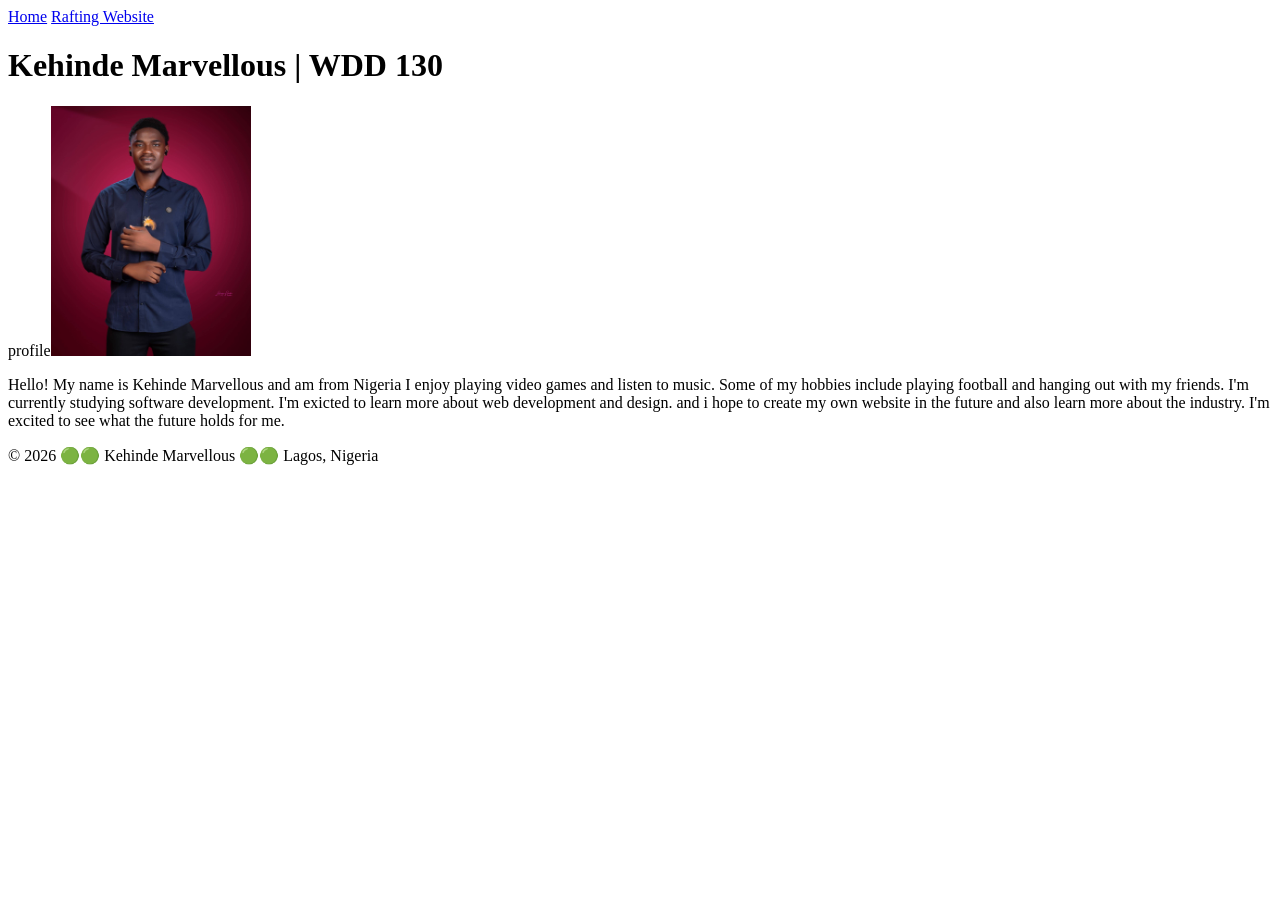
==== index.html @ 6ad7c21a "week 1 assignment" ====
<!DOCTYPE html>
<html lang="en-us">

<head>
    <meta charset="UTF-8">
    <meta name="viewport" content="width=device-width,initial-scale=1.0">
    <title>Kehinde Marvellous | WDD 130</title>
</head>

<body>
    <header>
        <nav>
            <a href="#">Home</a>
            <a href="wwr/">Rafting Website</a>
        </nav>
    </header>
    <main>
        <h1>Kehinde Marvellous | WDD 130</h1>
        profile<img src="images/image.jpg" alt="Hello, my name is Kehinde Marvellous" width="200">
        <p>Hello! My name is Kehinde Marvellous and am from Nigeria I enjoy playing video games and
            listen to music. Some of my hobbies include playing football and hanging out with my
            friends. I'm currently studying software development. I'm exicted to learn more about
            web development and design. and i hope to create my own website in the future and also
            learn more about the industry. I'm excited to see what the future holds for me.</p>
    </main>
    <footer>
        <p>&copy; 2026 🟢🟢 Kehinde Marvellous 🟢🟢 Lagos, Nigeria</p>
    </footer>
</body>

</html>
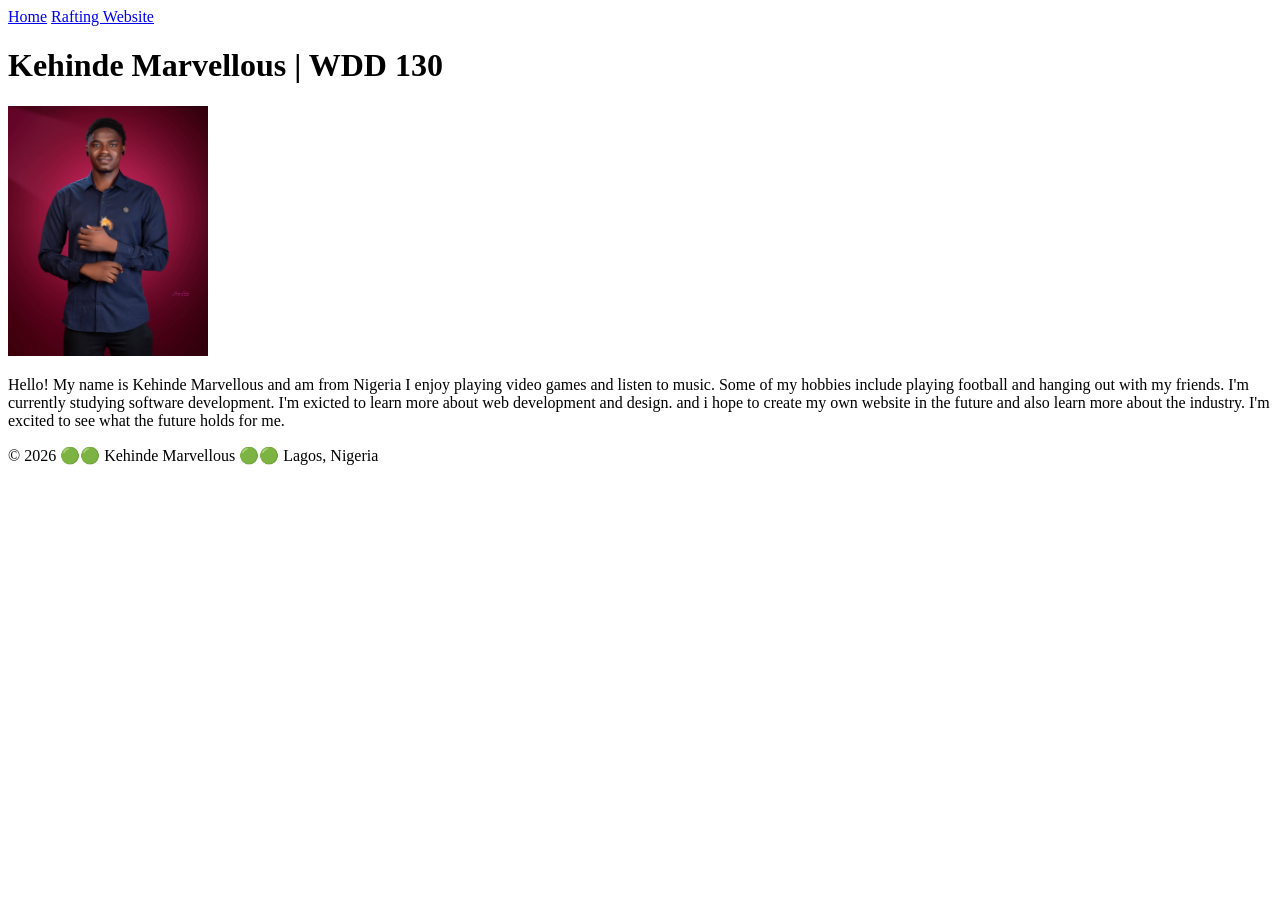
==== commit b90680af: "week 1 assignment" ====
--- a/index.html
+++ b/index.html
@@ -16,7 +16,7 @@
     </header>
     <main>
         <h1>Kehinde Marvellous | WDD 130</h1>
-        profile<img src="images/image.jpg" alt="Hello, my name is Kehinde Marvellous" width="200">
+        <img src="images/profile.jpg" alt="Hello, my name is Kehinde Marvellous" width="200">
         <p>Hello! My name is Kehinde Marvellous and am from Nigeria I enjoy playing video games and
             listen to music. Some of my hobbies include playing football and hanging out with my
             friends. I'm currently studying software development. I'm exicted to learn more about
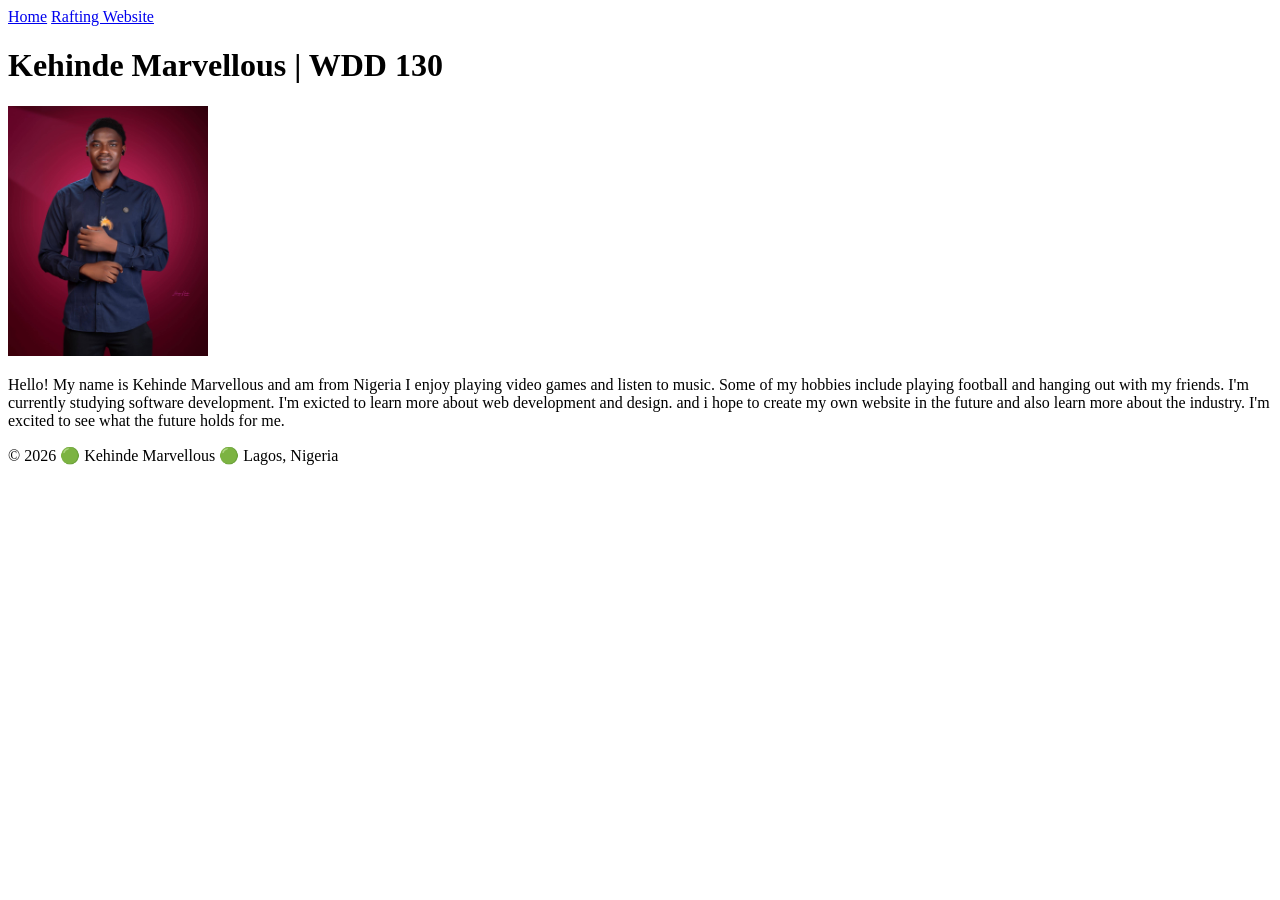
==== commit 9486cf83: "week 1 assignment" ====
--- a/index.html
+++ b/index.html
@@ -24,7 +24,7 @@
             learn more about the industry. I'm excited to see what the future holds for me.</p>
     </main>
     <footer>
-        <p>&copy; 2026 🟢🟢 Kehinde Marvellous 🟢🟢 Lagos, Nigeria</p>
+        <p>&copy; 2026 🟢 Kehinde Marvellous 🟢 Lagos, Nigeria</p>
     </footer>
 </body>
 
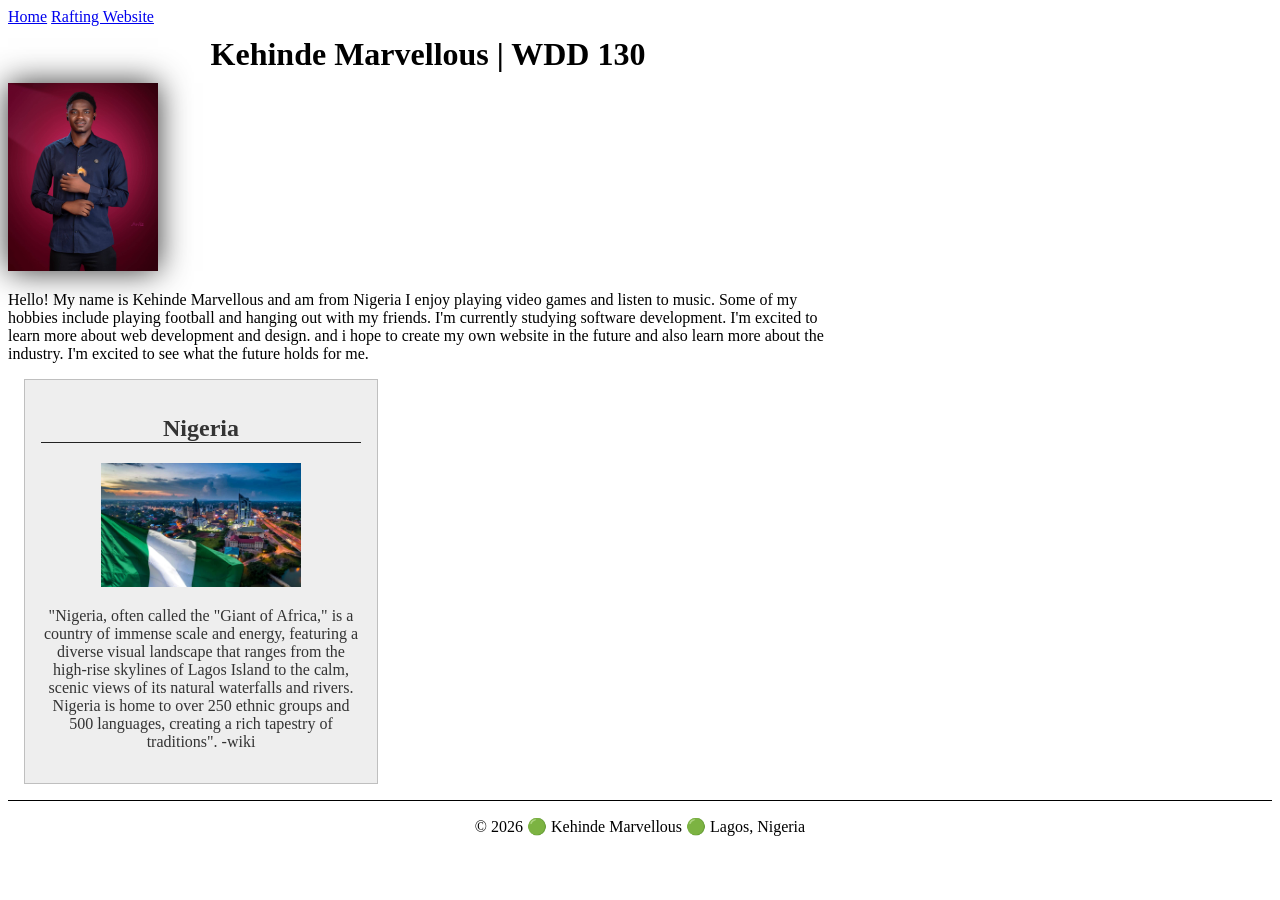
==== commit 39e24a1d: "week 2 assignment" ====
--- a/index.html
+++ b/index.html
@@ -5,6 +5,10 @@
     <meta charset="UTF-8">
     <meta name="viewport" content="width=device-width,initial-scale=1.0">
     <title>Kehinde Marvellous | WDD 130</title>
+    <meta name="description" content="Kehinde Marvellous's BYU-Idaho WDD 130 course home page">
+    <meta name="author" content="Kehinde Marvellous">
+
+    <link rel="stylesheet" href="styles/styles.css">
 </head>
 
 <body>
@@ -19,10 +23,20 @@
         <img src="images/profile.jpg" alt="Hello, my name is Kehinde Marvellous" width="200">
         <p>Hello! My name is Kehinde Marvellous and am from Nigeria I enjoy playing video games and
             listen to music. Some of my hobbies include playing football and hanging out with my
-            friends. I'm currently studying software development. I'm exicted to learn more about
+            friends. I'm currently studying software development. I'm excited to learn more about
             web development and design. and i hope to create my own website in the future and also
             learn more about the industry. I'm excited to see what the future holds for me.</p>
     </main>
+    <aside>
+        <h2>Nigeria</h2>
+        <img src="images/Nigerian-flag.jpg" alt="Nigeria's Landscape">
+        <p>"Nigeria, often called the "Giant of Africa," is a country of immense scale and energy,
+            featuring a diverse visual landscape that ranges from the high-rise skylines of Lagos
+            Island to the calm, scenic views of its natural waterfalls and rivers. Nigeria is home
+            to over 250 ethnic groups and 500 languages, creating a rich tapestry of traditions".
+            -wiki</p>
+
+    </aside>
     <footer>
         <p>&copy; 2026 🟢 Kehinde Marvellous 🟢 Lagos, Nigeria</p>
     </footer>
--- a/styles/styles.css
+++ b/styles/styles.css
@@ -0,0 +1,43 @@
+h1 {
+    margin: 10px;
+    text-align: center;
+}
+
+h2 {
+    border-bottom: 1px solid #222;
+}
+
+main {
+    width: 840px;
+}
+
+p {
+    padding: 0;
+}
+
+aside {
+    width: 20rem;
+    margin: 1rem;
+    border: 1px solid rgb(0 0 0 / 0.2);
+    padding: 1rem;
+    background-color: #eee;
+    color: #333;
+    text-align: center;
+}
+
+aside img {
+    width: 200px;
+    height: auto;
+}
+
+main img {
+    width: 150px;
+    height: auto;
+    box-shadow: 0 0 30px #333;
+}
+
+footer {
+    margin-top: 15px;
+    border-top: 1px solid #000;
+    text-align: center;
+}
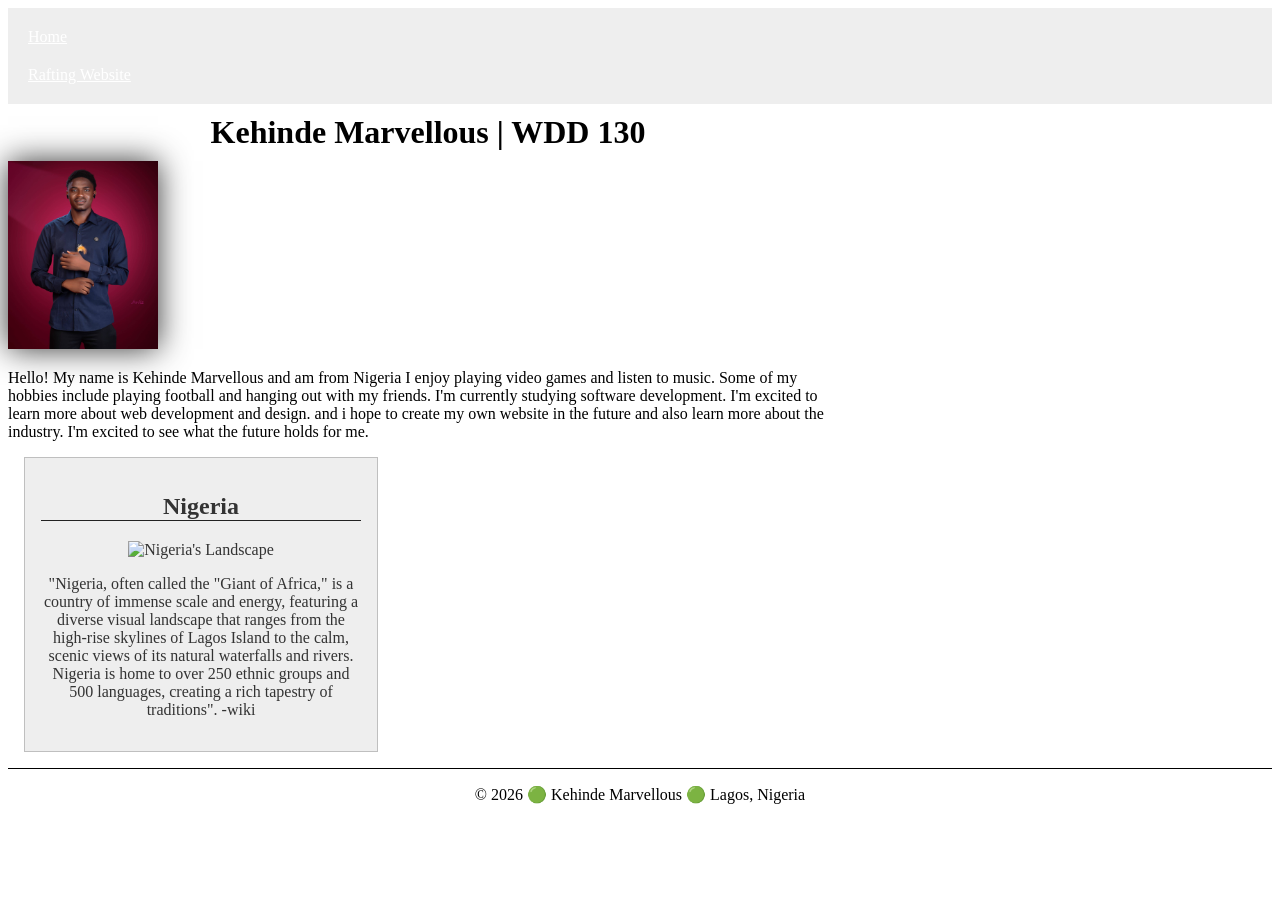
==== commit f6f841ed: "week 2 assignment" ====
--- a/index.html
+++ b/index.html
@@ -29,7 +29,7 @@
     </main>
     <aside>
         <h2>Nigeria</h2>
-        <img src="images/Nigerian-flag.jpg" alt="Nigeria's Landscape">
+        <img src="images/nigerian-flag.jpg" alt="Nigeria's Landscape">
         <p>"Nigeria, often called the "Giant of Africa," is a country of immense scale and energy,
             featuring a diverse visual landscape that ranges from the high-rise skylines of Lagos
             Island to the calm, scenic views of its natural waterfalls and rivers. Nigeria is home
--- a/styles/styles.css
+++ b/styles/styles.css
@@ -1,3 +1,14 @@
+nav {
+    background-color: #eee;
+    padding: 10px;
+}
+
+nav a {
+    color: white;
+    padding: 10px;
+    display: block;
+}
+
 h1 {
     margin: 10px;
     text-align: center;
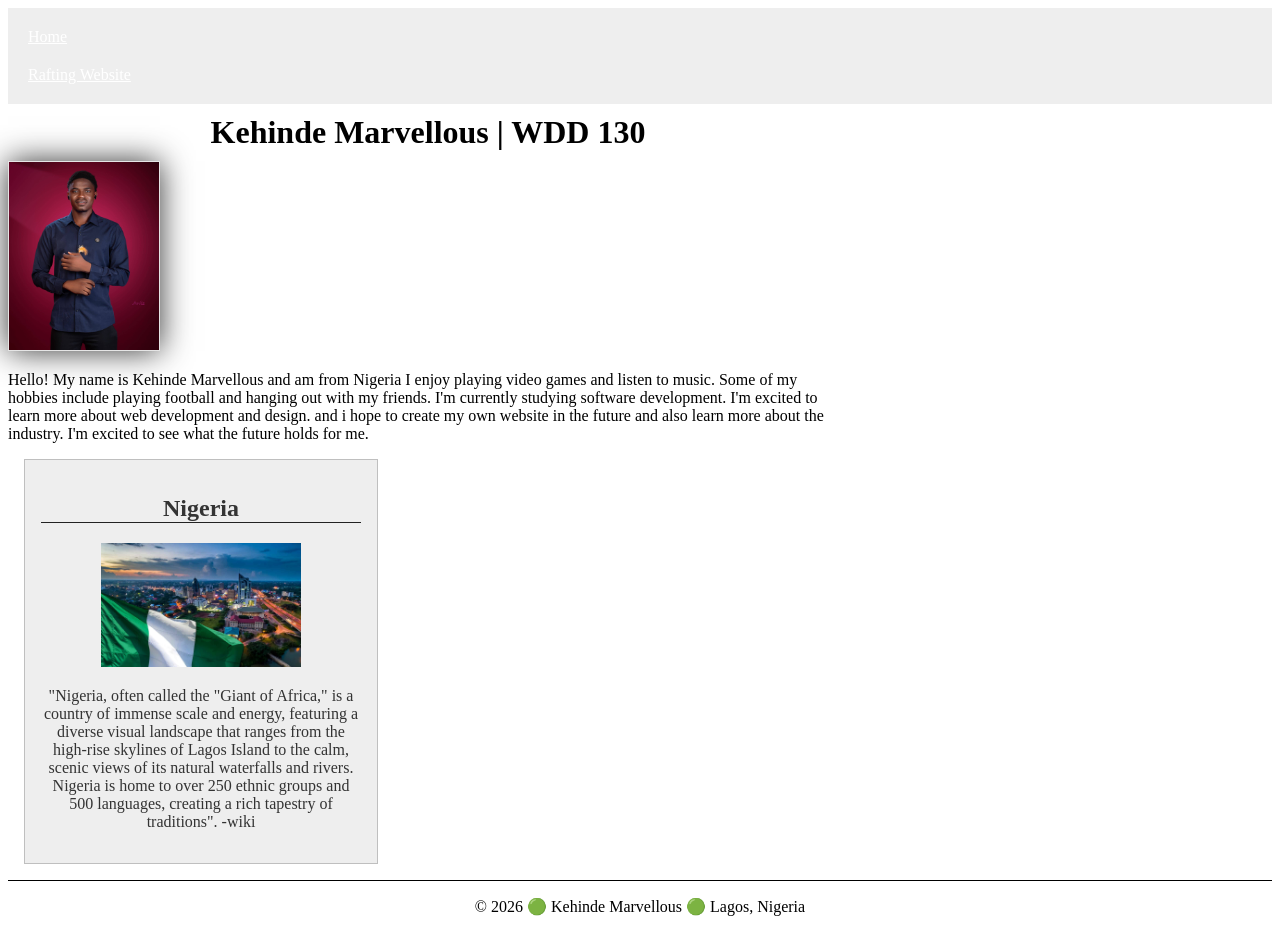
==== commit 6f78c963: "week 2 assignment" ====
--- a/index.html
+++ b/index.html
@@ -29,7 +29,7 @@
     </main>
     <aside>
         <h2>Nigeria</h2>
-        <img src="images/nigerian-flag.jpg" alt="Nigeria's Landscape">
+        <img src="images/nigeria.jpg" alt="Nigeria's Landscape">
         <p>"Nigeria, often called the "Giant of Africa," is a country of immense scale and energy,
             featuring a diverse visual landscape that ranges from the high-rise skylines of Lagos
             Island to the calm, scenic views of its natural waterfalls and rivers. Nigeria is home
--- a/styles/styles.css
+++ b/styles/styles.css
@@ -12,6 +12,7 @@
 h1 {
     margin: 10px;
     text-align: center;
+    color: #000;
 }
 
 h2 {
@@ -19,7 +20,7 @@
 }
 
 main {
-    width: 840px;
+    max-width: 840px;
 }
 
 p {
@@ -44,7 +45,10 @@
 main img {
     width: 150px;
     height: auto;
+    border: 1px solid rgb(0 0 0 / 10%);
+    padding: 0;
     box-shadow: 0 0 30px #333;
+
 }
 
 footer {
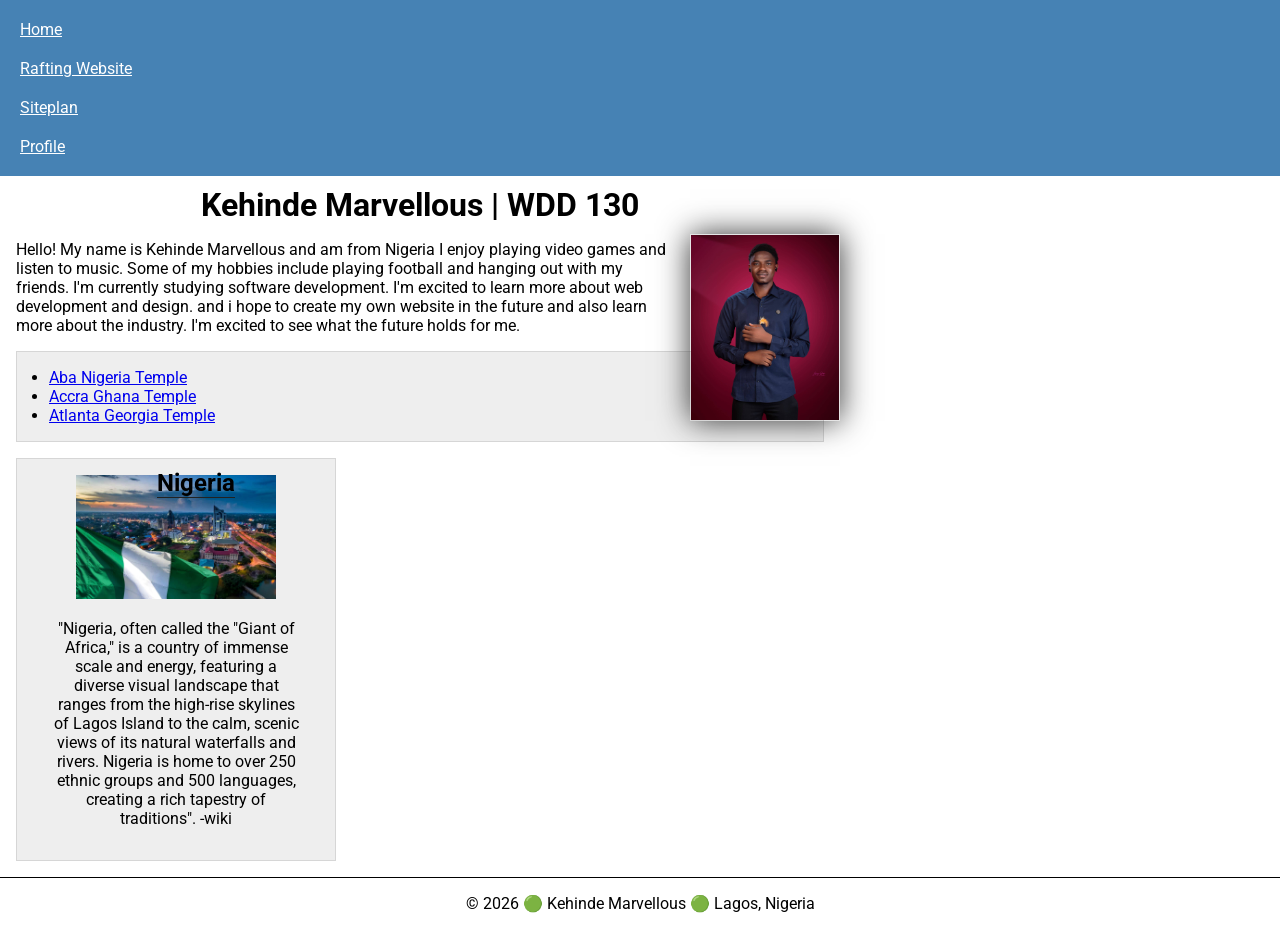
==== commit 2cbc208c: "week 3 code-along" ====
--- a/index.html
+++ b/index.html
@@ -1,3 +1,4 @@
+<!-- 12 May 2026 -->
 <!DOCTYPE html>
 <html lang="en-us">
 
@@ -9,6 +10,11 @@
     <meta name="author" content="Kehinde Marvellous">
 
     <link rel="stylesheet" href="styles/styles.css">
+    <link rel="preconnect" href="https://fonts.googleapis.com">
+    <link rel="preconnect" href="https://fonts.gstatic.com" crossorigin>
+    <link
+      href="https://fonts.googleapis.com/css2?family=Roboto:ital,wght@0,100..900;1,100..900&display=swap"
+      rel="stylesheet">
 </head>
 
 <body>
@@ -16,6 +22,8 @@
         <nav>
             <a href="#">Home</a>
             <a href="wwr/">Rafting Website</a>
+            <a href="wwr/site-plan-rafting.html">Siteplan</a>
+            <a href="https://linkedin.com">Profile</a>
         </nav>
     </header>
     <main>
@@ -26,8 +34,16 @@
             friends. I'm currently studying software development. I'm excited to learn more about
             web development and design. and i hope to create my own website in the future and also
             learn more about the industry. I'm excited to see what the future holds for me.</p>
+        <ul class="box indent">
+            <li><a href="https://newsroom.churchofjesuschrist.org/article/aba-nigeria-temple"
+                  target="_blank">Aba Nigeria Temple</a></li>
+            <li><a href="https://newsroom.churchofjesuschrist.org/article/accra-ghana-temple"
+                  target="_blank">Accra Ghana Temple</a></li>
+            <li><a href="https://newsroom.churchofjesuschrist.org/article/atlanta-georgia-temple"
+                  target="_blank">Atlanta Georgia Temple</a></li>
+        </ul>
     </main>
-    <aside>
+    <aside class="box">
         <h2>Nigeria</h2>
         <img src="images/nigeria.jpg" alt="Nigeria's Landscape">
         <p>"Nigeria, often called the "Giant of Africa," is a country of immense scale and energy,
--- a/styles/styles.css
+++ b/styles/styles.css
@@ -1,5 +1,16 @@
+* {
+    margin: 0;
+    padding: 0;
+    box-sizing: border-box;
+}
+
+body {
+    font-size: 16px;
+    font-family: Roboto, Arial, sans-serif;
+}
+
 nav {
-    background-color: #eee;
+    background-color: steelblue;
     padding: 10px;
 }
 
@@ -35,11 +46,19 @@
     background-color: #eee;
     color: #333;
     text-align: center;
+    position: relative;
 }
 
 aside img {
     width: 200px;
     height: auto;
+}
+
+aside h2 {
+    position: absolute;
+    top: 10px;
+    right: 100px;
+
 }
 
 main img {
@@ -48,11 +67,29 @@
     border: 1px solid rgb(0 0 0 / 10%);
     padding: 0;
     box-shadow: 0 0 30px #333;
+    float: right;
+    margin: 0 0 1rem 1rem;
+}
 
+p {
+    margin: 1rem;
 }
 
 footer {
     margin-top: 15px;
     border-top: 1px solid #000;
     text-align: center;
+}
+
+/* Class Selectors */
+.box {
+    margin: 1rem;
+    border: 1px solid rgba(0, 0, 0, .1);
+    padding: 1rem;
+    background-color: #eee;
+    color: #000;
+}
+
+.indent {
+    padding-left: 2rem;
 }
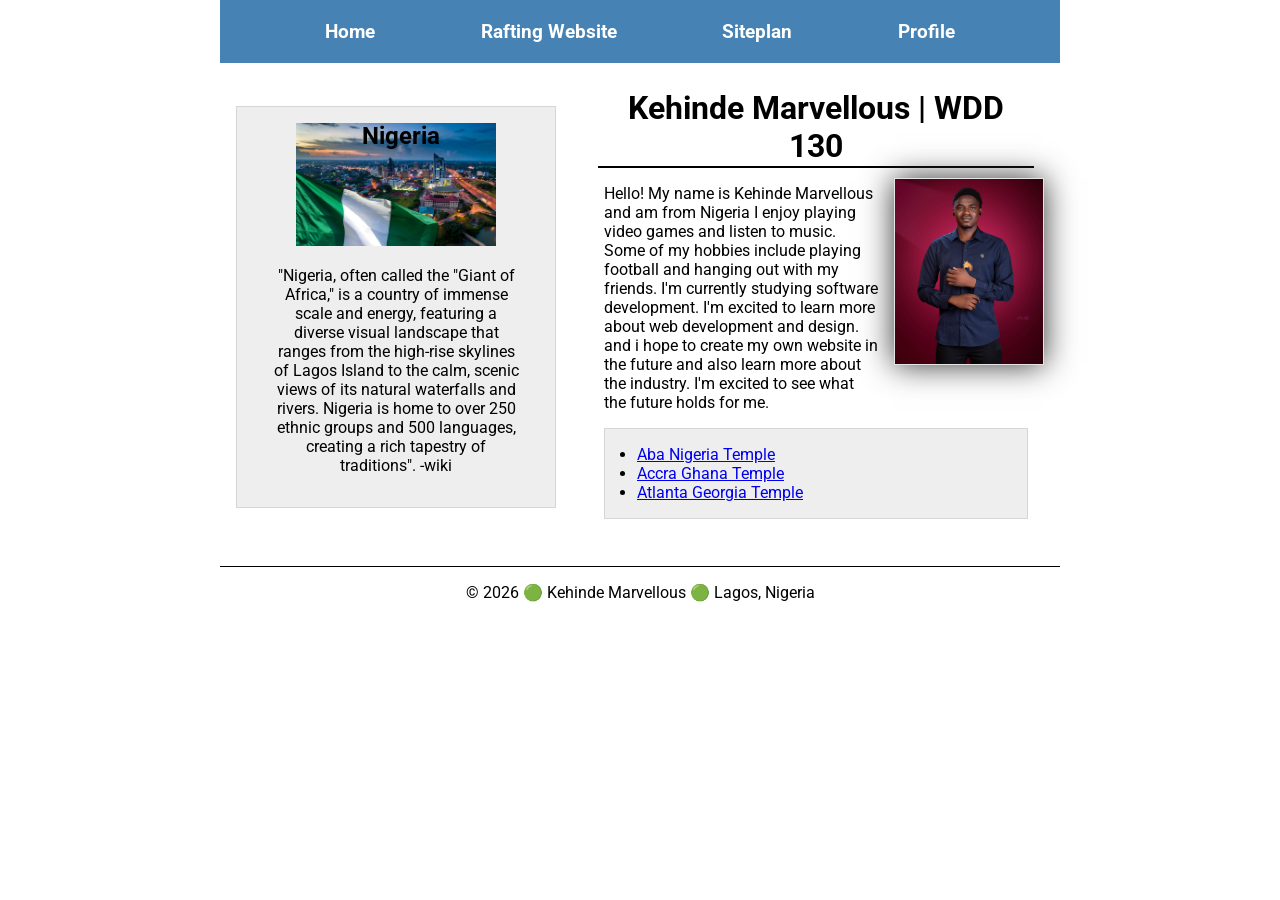
==== commit 302c9232: "code along week 3" ====
--- a/index.html
+++ b/index.html
@@ -26,32 +26,40 @@
             <a href="https://linkedin.com">Profile</a>
         </nav>
     </header>
-    <main>
-        <h1>Kehinde Marvellous | WDD 130</h1>
-        <img src="images/profile.jpg" alt="Hello, my name is Kehinde Marvellous" width="200">
-        <p>Hello! My name is Kehinde Marvellous and am from Nigeria I enjoy playing video games and
-            listen to music. Some of my hobbies include playing football and hanging out with my
-            friends. I'm currently studying software development. I'm excited to learn more about
-            web development and design. and i hope to create my own website in the future and also
-            learn more about the industry. I'm excited to see what the future holds for me.</p>
-        <ul class="box indent">
-            <li><a href="https://newsroom.churchofjesuschrist.org/article/aba-nigeria-temple"
-                  target="_blank">Aba Nigeria Temple</a></li>
-            <li><a href="https://newsroom.churchofjesuschrist.org/article/accra-ghana-temple"
-                  target="_blank">Accra Ghana Temple</a></li>
-            <li><a href="https://newsroom.churchofjesuschrist.org/article/atlanta-georgia-temple"
-                  target="_blank">Atlanta Georgia Temple</a></li>
-        </ul>
-    </main>
-    <aside class="box">
-        <h2>Nigeria</h2>
-        <img src="images/nigeria.jpg" alt="Nigeria's Landscape">
-        <p>"Nigeria, often called the "Giant of Africa," is a country of immense scale and energy,
-            featuring a diverse visual landscape that ranges from the high-rise skylines of Lagos
-            Island to the calm, scenic views of its natural waterfalls and rivers. Nigeria is home
-            to over 250 ethnic groups and 500 languages, creating a rich tapestry of traditions".
-            -wiki</p>
-
+    <div class="grid">
+        <main>
+            <h1>Kehinde Marvellous | WDD 130</h1>
+            <img src="images/profile.jpg" alt="Hello, my name is Kehinde Marvellous" width="200">
+            <p>Hello! My name is Kehinde Marvellous and am from Nigeria I enjoy playing video games
+                and
+                listen to music. Some of my hobbies include playing football and hanging out with my
+                friends. I'm currently studying software development. I'm excited to learn more
+                about
+                web development and design. and i hope to create my own website in the future and
+                also
+                learn more about the industry. I'm excited to see what the future holds for me.</p>
+            <ul class="box indent">
+                <li><a href="https://newsroom.churchofjesuschrist.org/article/aba-nigeria-temple"
+                      target="_blank">Aba Nigeria Temple</a></li>
+                <li><a href="https://newsroom.churchofjesuschrist.org/article/accra-ghana-temple"
+                      target="_blank">Accra Ghana Temple</a></li>
+                <li><a href="https://newsroom.churchofjesuschrist.org/article/atlanta-georgia-temple"
+                      target="_blank">Atlanta Georgia Temple</a></li>
+            </ul>
+        </main>
+        <aside class="box">
+            <h2>Nigeria</h2>
+            <img src="images/nigeria.jpg" alt="Nigeria's Landscape">
+            <p>"Nigeria, often called the "Giant of Africa," is a country of immense scale and
+                energy,
+                featuring a diverse visual landscape that ranges from the high-rise skylines of
+                Lagos
+                Island to the calm, scenic views of its natural waterfalls and rivers. Nigeria is
+                home
+                to over 250 ethnic groups and 500 languages, creating a rich tapestry of
+                traditions".
+                -wiki</p>
+    </div>
     </aside>
     <footer>
         <p>&copy; 2026 🟢 Kehinde Marvellous 🟢 Lagos, Nigeria</p>
--- a/styles/styles.css
+++ b/styles/styles.css
@@ -9,25 +9,84 @@
     font-family: Roboto, Arial, sans-serif;
 }
 
+header,
+footer {
+    max-width: 840px;
+    margin: 0 auto;
+}
+
 nav {
     background-color: steelblue;
     padding: 10px;
+    display: flex;
+    justify-content: space-evenly;
+    align-items: center;
 }
 
 nav a {
     color: white;
     padding: 10px;
     display: block;
+    text-decoration: none;
+    font-size: 1.2rem;
+    font-weight: 700;
+    color: #fff;/% shorthand for white %/
+}
+
+.grid {
+    display: grid;
+    align-items: center;
+}
+
+main {
+    grid-column: 2/3;
+    margin: 1rem;
+    ;
+}
+
+aside {
+    width: 20rem;
+    position: relative;
+    grid-column: 1/2;
+    grid-row: 1/2;
+}
+
+header,
+.grid,
+footer {
+    max-width: 840px;
+    margin: 0 auto;
+}
+
+.box {
+    margin: 1rem;
+    border: 1px solid rgba(0, 0, 0, .1);
+    padding: 1rem;
+    background-color: #eee;
+    color: #000;
+}
+
+main {
+    grid-column: 2;
+    margin: 1rem;
 }
 
 h1 {
     margin: 10px;
     text-align: center;
     color: #000;
+    border-bottom: 2px solid #000;
+    padding-bottom: 1px;
 }
 
 h2 {
-    border-bottom: 1px solid #222;
+    display: block;
+    font-size: 1.5em;
+    scroll-margin-block-start: 0.83em;
+    margin-block-end: 0.83em;
+    margin-inline-start: 0px;
+    scroll-margin-inline-end: 0px;
+    font-weight: bold;
 }
 
 main {
@@ -49,6 +108,10 @@
     position: relative;
 }
 
+aside {
+    display: block;
+}
+
 aside img {
     width: 200px;
     height: auto;
@@ -56,8 +119,8 @@
 
 aside h2 {
     position: absolute;
-    top: 10px;
-    right: 100px;
+    top: 15px;
+    left: 125px;
 
 }
 
